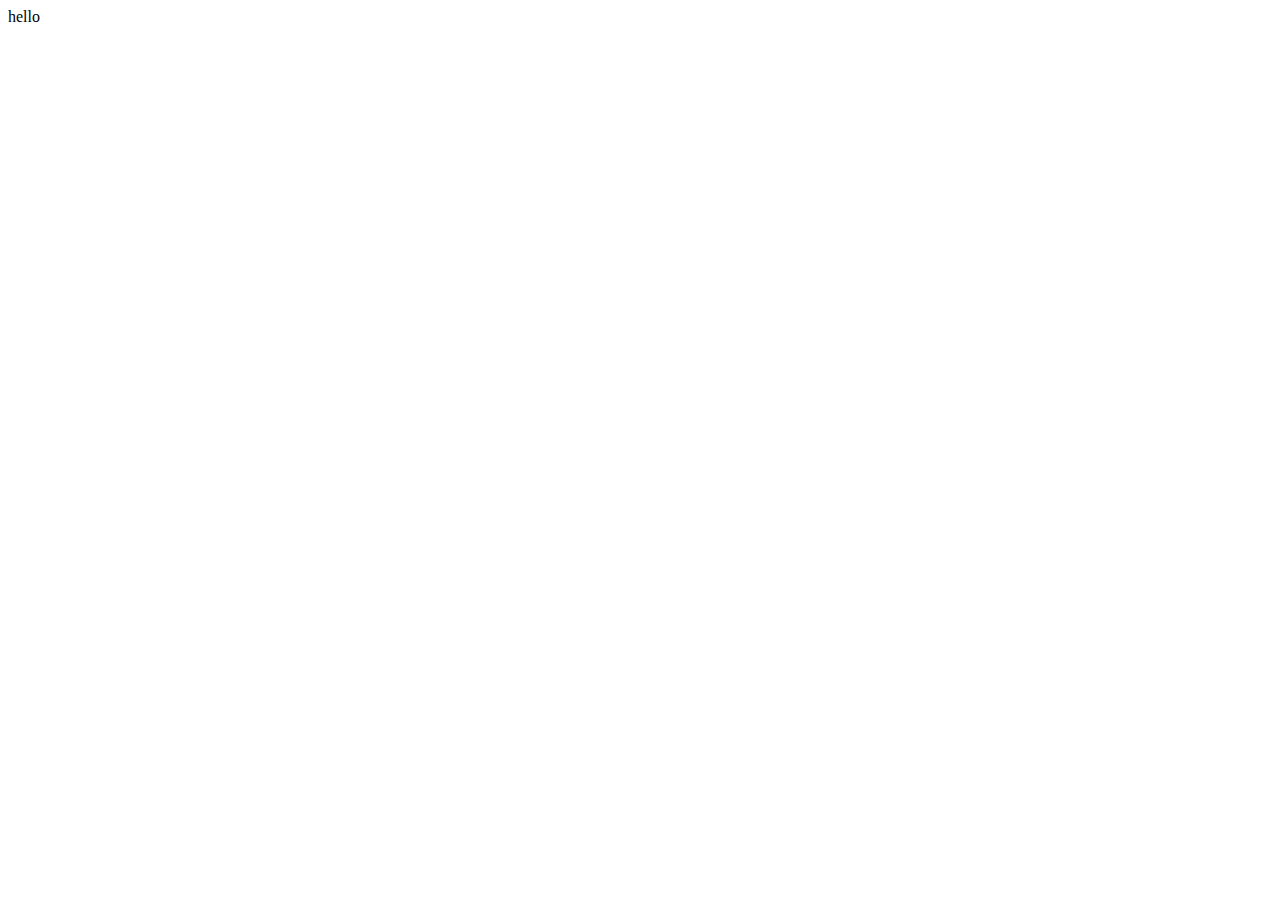
==== dancing_cat.html @ 032f51e9 "Add dancing cat file and set up basic html" ====
<!DOCTYPE html>
<html lang="en">
  <head>
    <meta charset="UTF-8" />
    <meta http-equiv="X-UA-Compatible" content="IE=edge" />
    <meta name="viewport" content="width=device-width, initial-scale=1.0" />
    <title>Document</title>
  </head>
  <body>
    hello
  </body>
</html>
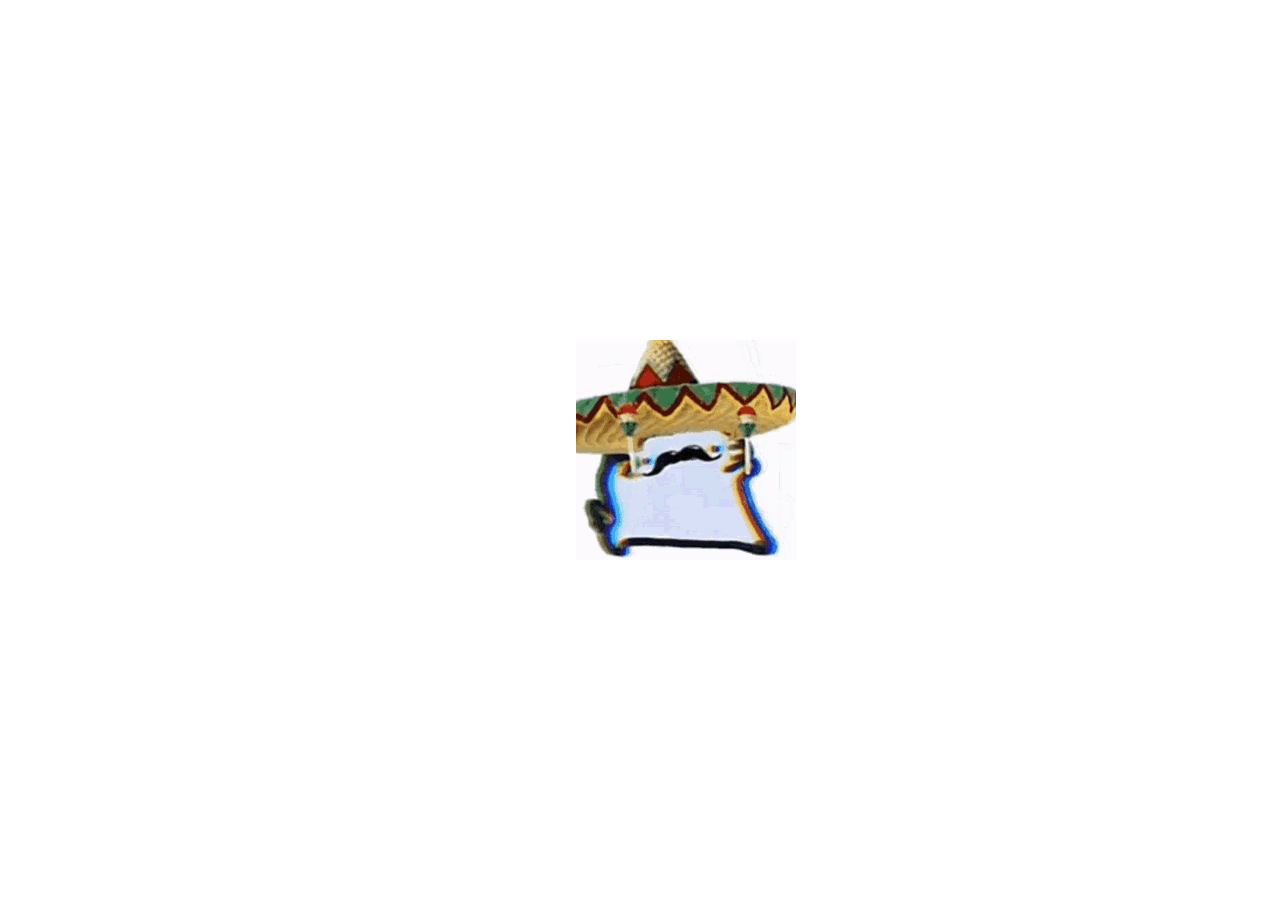
==== commit 16565ab3: "Add images folder and cat.gif and finish the webpage for dancing cat by adding the gif" ====
--- a/dancing_cat.html
+++ b/dancing_cat.html
@@ -4,9 +4,10 @@
     <meta charset="UTF-8" />
     <meta http-equiv="X-UA-Compatible" content="IE=edge" />
     <meta name="viewport" content="width=device-width, initial-scale=1.0" />
-    <title>Document</title>
+    <link rel="stylesheet" href="css/style.css" />
+    <title>KITTY</title>
   </head>
-  <body>
-    hello
+  <body class="changing-background">
+    <img class="center" src="images/cat.gif" alt="Dancing Bongo Cat" />
   </body>
 </html>
--- a/css/style.css
+++ b/css/style.css
@@ -0,0 +1,46 @@
+.container {
+    height: 200px;
+    position: relative;
+  }
+  
+  .center {
+    margin: 0;
+    position: absolute;
+    top: 50%;
+    left: 45%;
+    -ms-transform: translateY(-50%);
+    transform: translateY(-50%);
+  }
+
+  .background {
+    background-color: #2e2e2e;
+  }
+
+  .white-text {
+    color: white;
+  }
+
+  .changing-background {
+    animation: 2000ms ease-in-out infinite color-change;
+  }
+  
+  @keyframes color-change {
+    0% {
+      background-color: teal;
+    }
+    20% {
+      background-color: gold;
+    }
+    40% {
+      background-color: indianred;
+    }
+    60% {
+      background-color: violet;
+    }
+    80% {
+      background-color: green;
+    }
+    100% {
+      background-color: teal;
+    }
+  }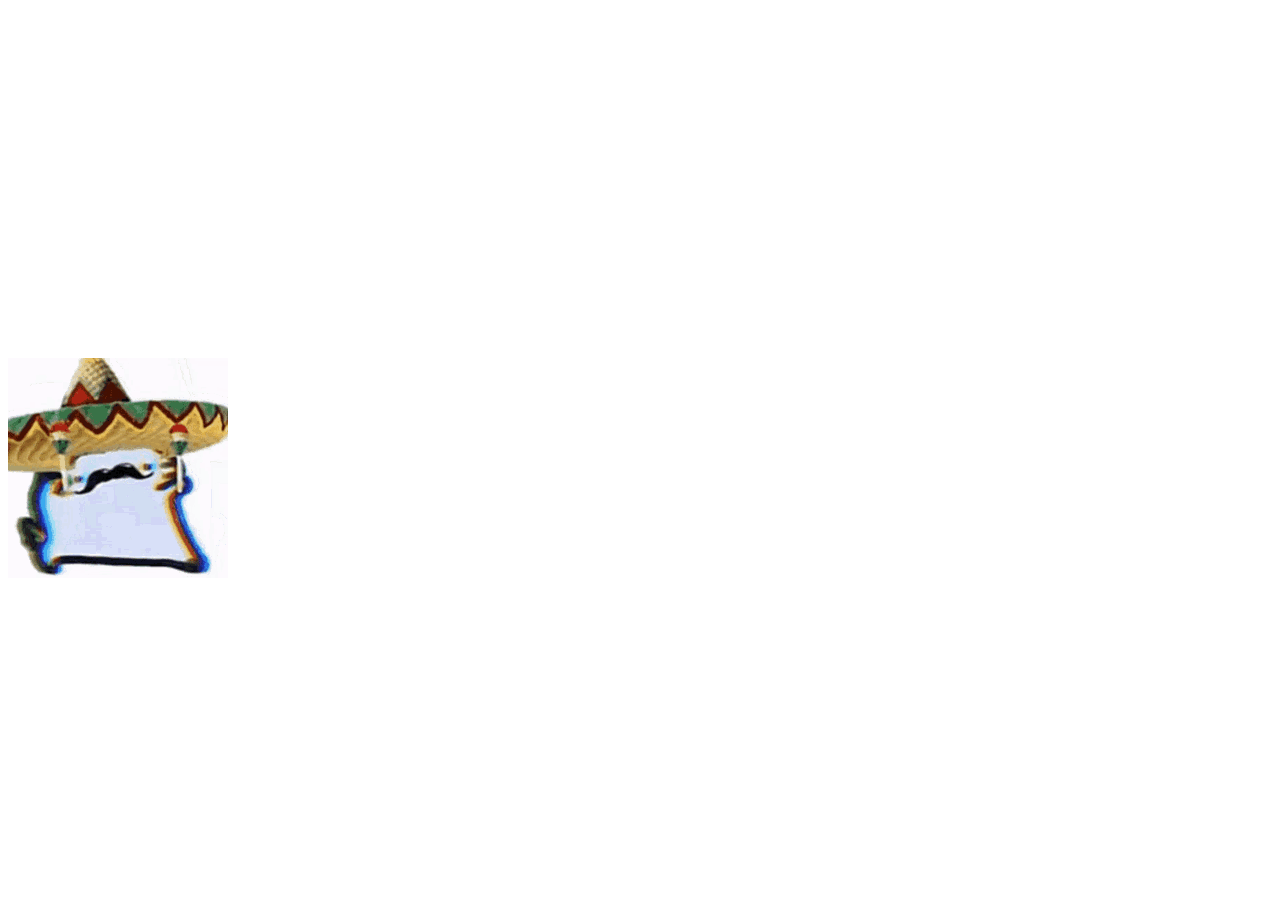
==== commit 709f2e20: "Fix issue with allignment of dancing cat in phones" ====
--- a/dancing_cat.html
+++ b/dancing_cat.html
@@ -5,9 +5,28 @@
     <meta http-equiv="X-UA-Compatible" content="IE=edge" />
     <meta name="viewport" content="width=device-width, initial-scale=1.0" />
     <link rel="stylesheet" href="css/style.css" />
+    <link
+      href="https://cdn.jsdelivr.net/npm/bootstrap@5.2.3/dist/css/bootstrap.min.css"
+      rel="stylesheet"
+      integrity="sha384-rbsA2VBKQhggwzxH7pPCaAqO46MgnOM80zW1RWuH61DGLwZJEdK2Kadq2F9CUG65"
+      crossorigin="anonymous"
+    />
+    <script
+      src="https://cdn.jsdelivr.net/npm/bootstrap@5.2.3/dist/js/bootstrap.bundle.min.js"
+      integrity="sha384-kenU1KFdBIe4zVF0s0G1M5b4hcpxyD9F7jL+jjXkk+Q2h455rYXK/7HAuoJl+0I4"
+      crossorigin="anonymous"
+    ></script>
     <title>KITTY</title>
   </head>
   <body class="changing-background">
-    <img class="center" src="images/cat.gif" alt="Dancing Bongo Cat" />
+    <div class="vertical-center">
+      <div class="container mt-5">
+        <div class="row">
+          <div class="col text-center">
+            <img src="images/cat.gif" alt="" class="img-fluid" />
+          </div>
+        </div>
+      </div>
+    </div>
   </body>
 </html>
--- a/css/style.css
+++ b/css/style.css
@@ -13,6 +13,7 @@
   }
 
   .background {
+    height: 100%;
     background-color: #2e2e2e;
   }
 
@@ -43,4 +44,12 @@
     100% {
       background-color: teal;
     }
+  }
+
+  .vertical-center {
+    min-height: 100%;  /* Fallback for browsers do NOT support vh unit */
+    min-height: 100vh; /* These two lines are counted as one :-)       */
+  
+    display: flex;
+    align-items: center;
   }